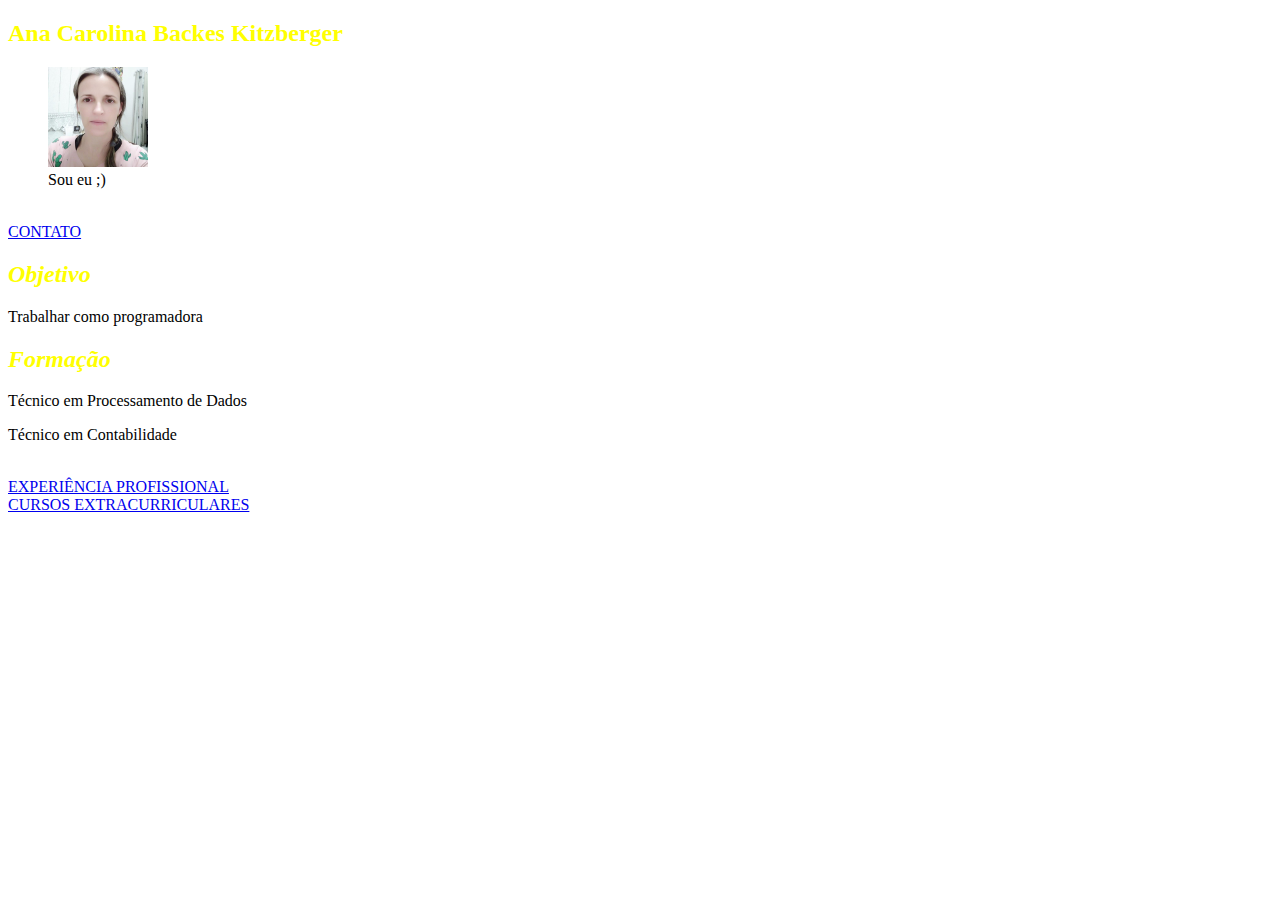
==== index.html @ 7985af75 "css inline" ====
<!doctype html>
<html lang="pt-BR">
  <head>
    <meta charset="UTF-8">
    <title>CURRICULUM ANA</title>
    </head>
  <body>
    <h2 style="color:yellow">Ana Carolina Backes Kitzberger</h2>
        
  <figure>
    <img alt="FOTO ANA" src="./imagens/ana.jpg"width="100" height="100">
    <figcaption>Sou eu ;)</figcaption>
  </figure>

     <br> 

    <a href="https://upgraded-halibut-5gqqx76wjp5v3px49-5500.app.github.dev/contato.html">CONTATO</a>

  <H2 style="color:yellow"><em>Objetivo</em></H2>
  <p>Trabalhar como programadora</p>
  
  <h2 style="color:yellow"><i>Formação</i></h2>
  <p>Técnico em Processamento de Dados<br>
  </p>
  <p>Técnico em Contabilidade<br>
  </p>  
  <br>
  
  <a href="experiencia.html">EXPERIÊNCIA PROFISSIONAL</a>

  <br>

  <a href="cursos.html">CURSOS EXTRACURRICULARES</a>


  </body>
</html>
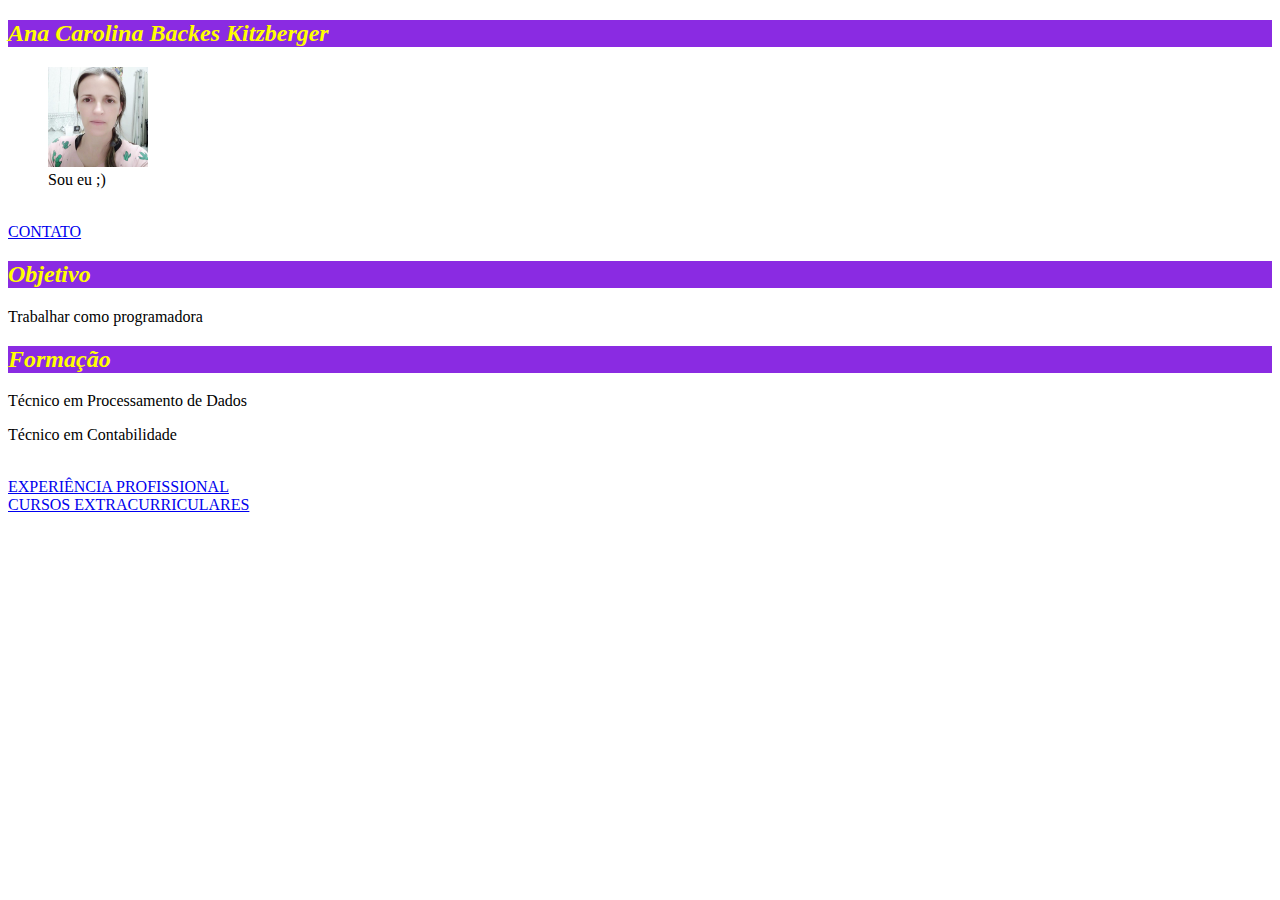
==== commit f6adf9a7: "css interno" ====
--- a/index.html
+++ b/index.html
@@ -1,11 +1,12 @@
 <!doctype html>
 <html lang="pt-BR">
   <head>
+    <style> h2{color:yellow; background-color: blueviolet}</style>
     <meta charset="UTF-8">
     <title>CURRICULUM ANA</title>
     </head>
-  <body>
-    <h2 style="color:yellow">Ana Carolina Backes Kitzberger</h2>
+  <body> 
+   <h2><i>Ana Carolina Backes Kitzberger</i></h2>
         
   <figure>
     <img alt="FOTO ANA" src="./imagens/ana.jpg"width="100" height="100">
@@ -16,10 +17,10 @@
 
     <a href="https://upgraded-halibut-5gqqx76wjp5v3px49-5500.app.github.dev/contato.html">CONTATO</a>
 
-  <H2 style="color:yellow"><em>Objetivo</em></H2>
+  <H2><em>Objetivo</em></H2>
   <p>Trabalhar como programadora</p>
   
-  <h2 style="color:yellow"><i>Formação</i></h2>
+  <h2><i>Formação</i></h2>
   <p>Técnico em Processamento de Dados<br>
   </p>
   <p>Técnico em Contabilidade<br>
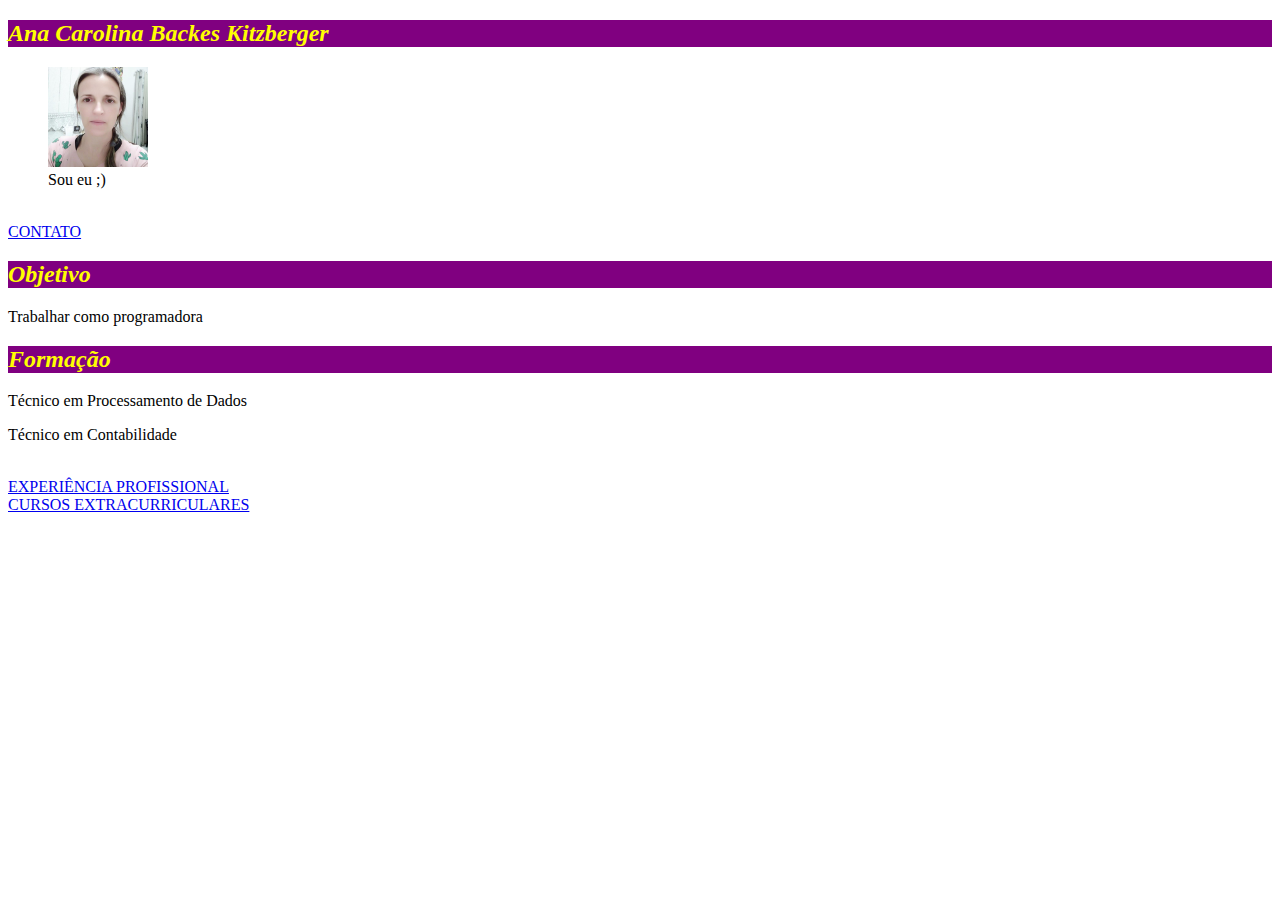
==== commit db89f3cd: "css externo" ====
--- a/index.html
+++ b/index.html
@@ -1,32 +1,34 @@
 <!doctype html>
 <html lang="pt-BR">
-  <head>
-    <style> h2{color:yellow; background-color: blueviolet}</style>
-    <meta charset="UTF-8">
-    <title>CURRICULUM ANA</title>
-    </head>
-  <body> 
-   <h2><i>Ana Carolina Backes Kitzberger</i></h2>
-        
+
+<head>
+  <meta charset="UTF-8">
+  <title>CURRICULUM ANA</title>
+  <link rel="stylesheet" href="./style.css">
+</head>
+
+<body>
+  <h2><i>Ana Carolina Backes Kitzberger</i></h2>
+
   <figure>
-    <img alt="FOTO ANA" src="./imagens/ana.jpg"width="100" height="100">
+    <img alt="FOTO ANA" src="./imagens/ana.jpg" width="100" height="100">
     <figcaption>Sou eu ;)</figcaption>
   </figure>
 
-     <br> 
+  <br>
 
-    <a href="https://upgraded-halibut-5gqqx76wjp5v3px49-5500.app.github.dev/contato.html">CONTATO</a>
+  <a href="https://upgraded-halibut-5gqqx76wjp5v3px49-5500.app.github.dev/contato.html">CONTATO</a>
 
   <H2><em>Objetivo</em></H2>
   <p>Trabalhar como programadora</p>
-  
+
   <h2><i>Formação</i></h2>
   <p>Técnico em Processamento de Dados<br>
   </p>
   <p>Técnico em Contabilidade<br>
-  </p>  
+  </p>
   <br>
-  
+
   <a href="experiencia.html">EXPERIÊNCIA PROFISSIONAL</a>
 
   <br>
@@ -34,5 +36,6 @@
   <a href="cursos.html">CURSOS EXTRACURRICULARES</a>
 
 
-  </body>
+</body>
+
 </html>--- a/style.css
+++ b/style.css
@@ -0,0 +1,4 @@
+h2{
+    color:yellow; 
+    background-color: purple;
+}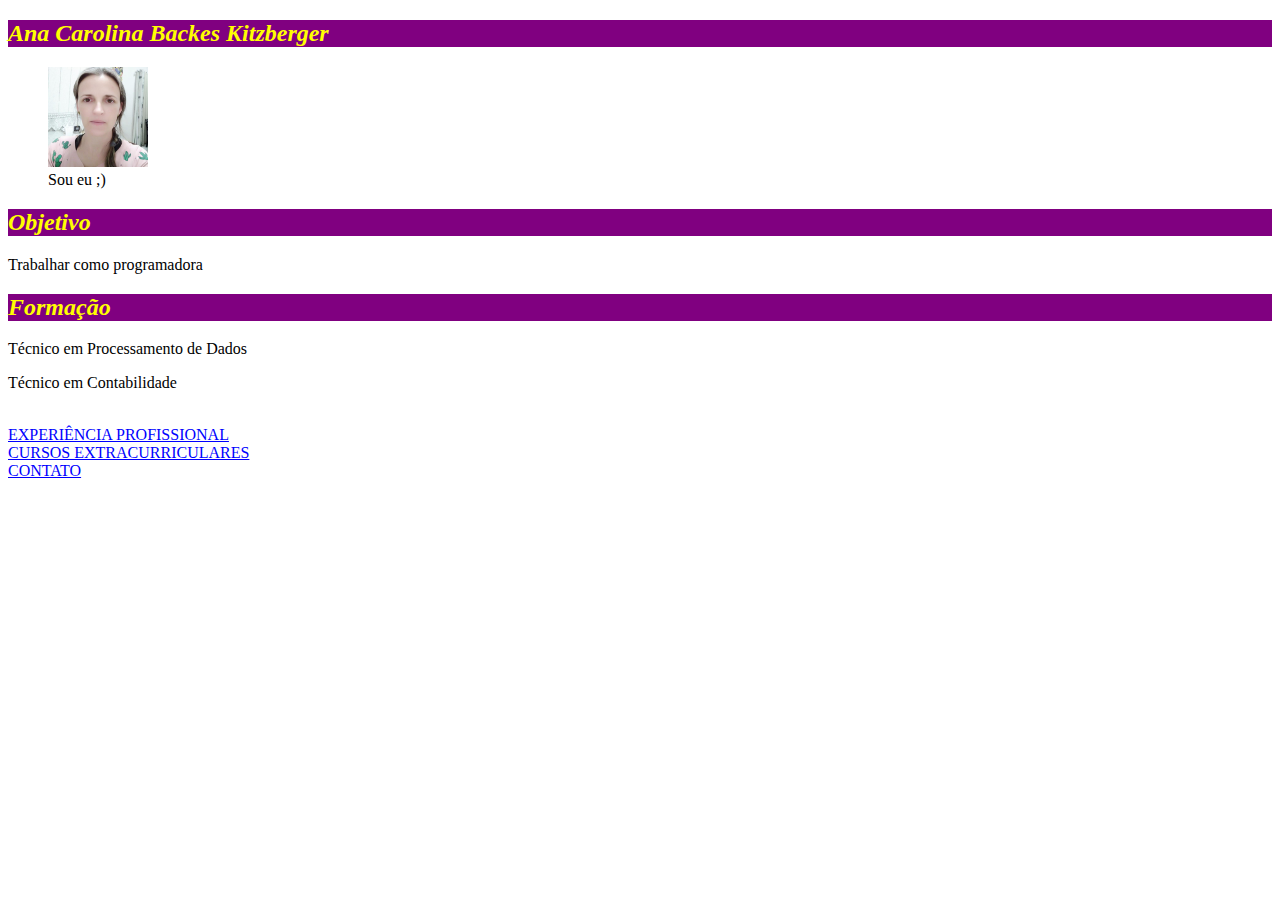
==== commit aba94bb9: "layout links" ====
--- a/index.html
+++ b/index.html
@@ -15,10 +15,6 @@
     <figcaption>Sou eu ;)</figcaption>
   </figure>
 
-  <br>
-
-  <a href="https://upgraded-halibut-5gqqx76wjp5v3px49-5500.app.github.dev/contato.html">CONTATO</a>
-
   <H2><em>Objetivo</em></H2>
   <p>Trabalhar como programadora</p>
 
@@ -34,6 +30,8 @@
   <br>
 
   <a href="cursos.html">CURSOS EXTRACURRICULARES</a>
+  <br>
+  <a href="https://upgraded-halibut-5gqqx76wjp5v3px49-5500.app.github.dev/contato.html">CONTATO</a>
 
 
 </body>
--- a/style.css
+++ b/style.css
@@ -1,4 +1,7 @@
 h2{
     color:yellow; 
     background-color: purple;
+}
+a{
+    color:blue;
 }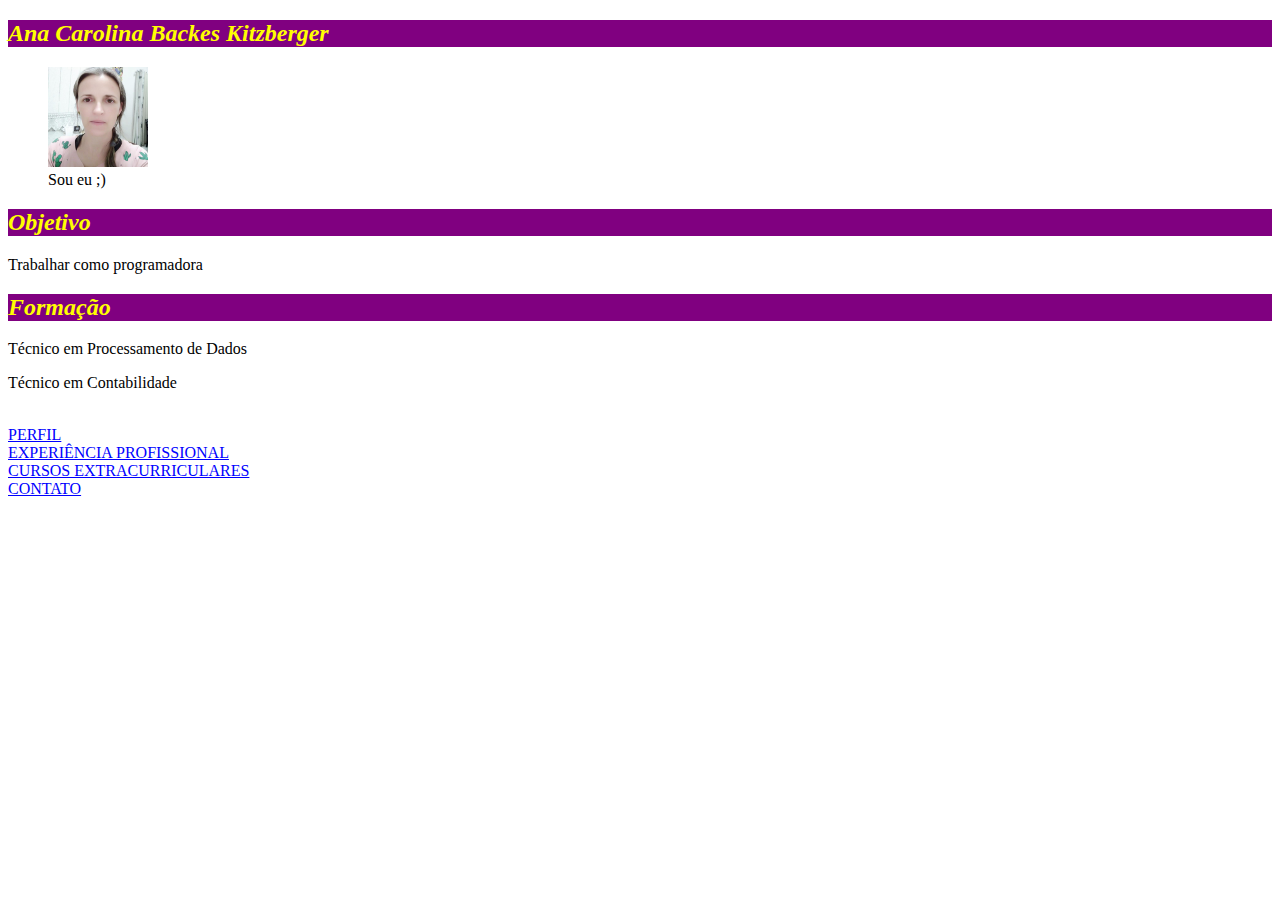
==== commit f664c4e5: "meu perfil" ====
--- a/index.html
+++ b/index.html
@@ -24,7 +24,8 @@
   <p>Técnico em Contabilidade<br>
   </p>
   <br>
-
+  <a href="perfil.html">PERFIL</a>
+  <br>
   <a href="experiencia.html">EXPERIÊNCIA PROFISSIONAL</a>
 
   <br>
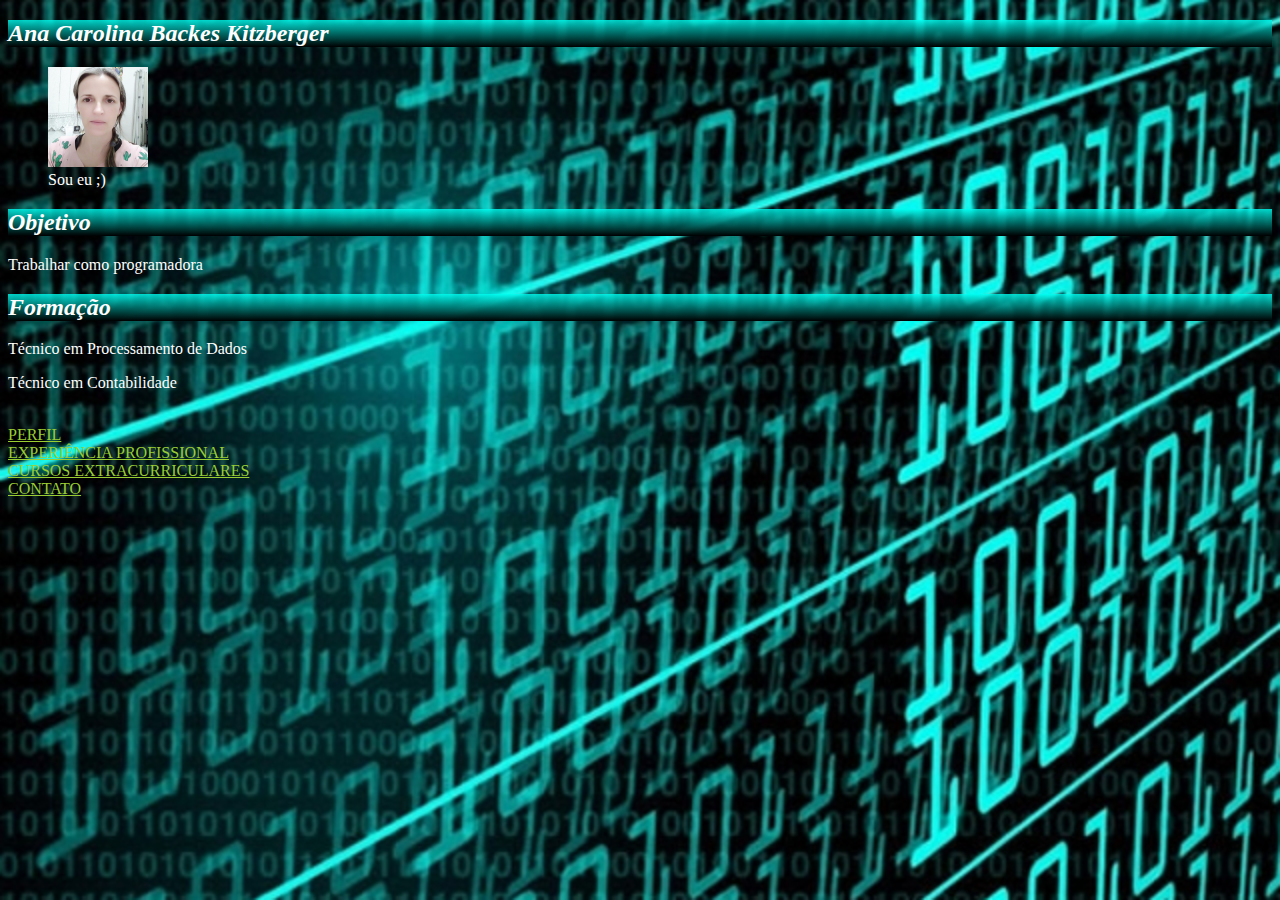
==== commit 6ce642f0: "imagecss" ====
--- a/index.html
+++ b/index.html
@@ -11,7 +11,7 @@
   <h2><i>Ana Carolina Backes Kitzberger</i></h2>
 
   <figure>
-    <img alt="FOTO ANA" src="./imagens/ana.jpg" width="100" height="100">
+    <img id="fotoana" alt="FOTO ANA" src="./imagens/ana.jpg">
     <figcaption>Sou eu ;)</figcaption>
   </figure>
 
--- a/style.css
+++ b/style.css
@@ -1,7 +1,18 @@
 h2{
-    color:yellow; 
-    background-color: purple;
+    color:white; 
+    background: linear-gradient(rgba(0, 255, 242, 0.808), black)
 }
 a{
-    color:blue;
+    color:yellowgreen;
+}
+body {
+    background-image:url('./imagens/codigobinario.jpg');
+    background-repeat: no-repeat;
+    background-size: cover;
+    color:white;
+    background-attachment: fixed;
+}
+#fotoana{
+    width: 100px;
+    height: 100px;
 }